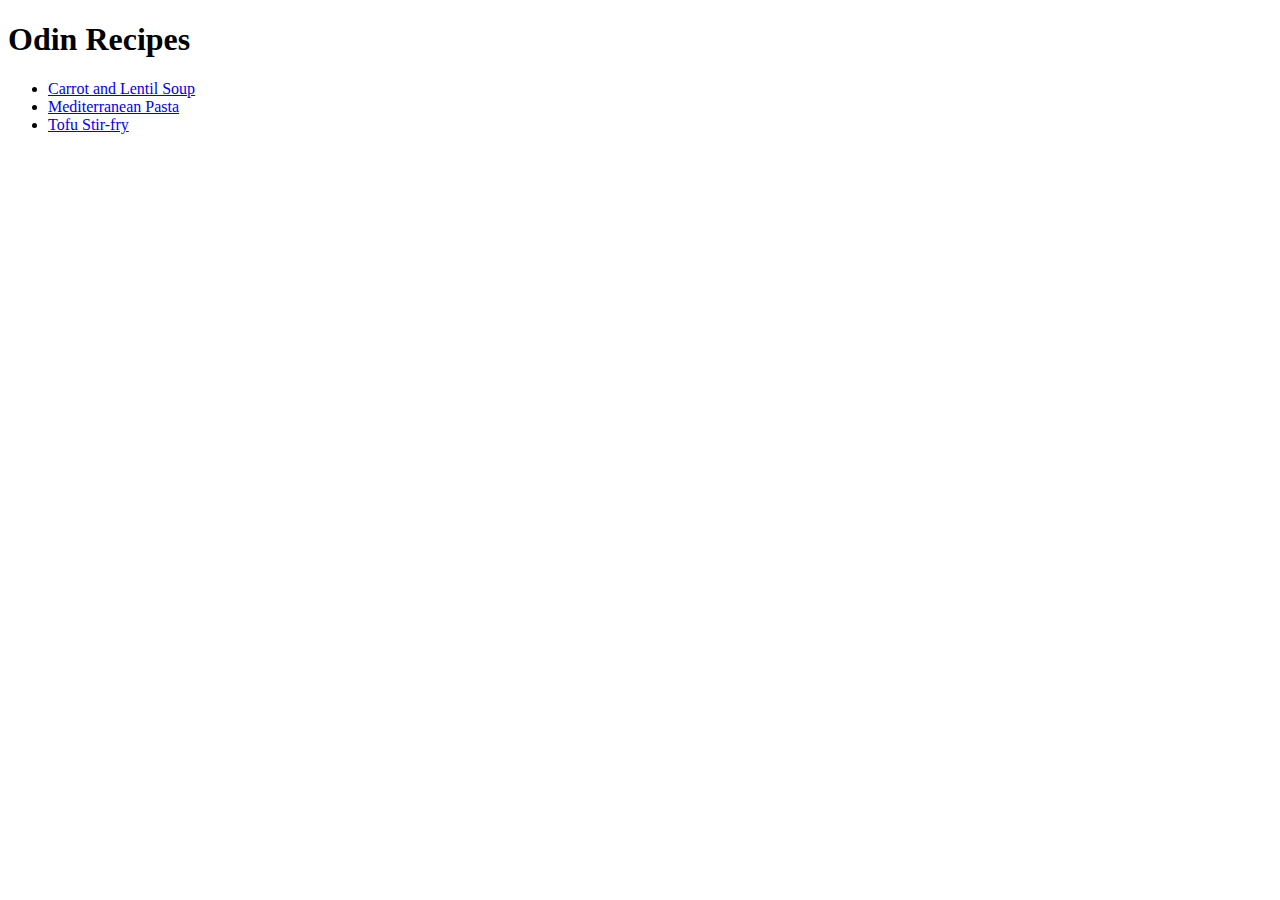
==== index.html @ 533c83a4 "initial commit" ====
<!DOCTYPE html>
<html lang="en">
  <head>
    <meta charset="UTF-8" />
    <meta name="viewport" content="width=device-width, initial-scale=1.0" />
    <title>Odin Recipes</title>
  </head>
  <body>
    <h1>Odin Recipes</h1>
    <ul>
      <li><a href="./recipes/lentilsoup.html">Carrot and Lentil Soup</a></li>
      <li><a href="./recipes/medpasta.html">Mediterranean Pasta</a></li>
      <li><a href="./recipes/tofustirfry.html">Tofu Stir-fry</a></li>
    </ul>
  </body>
</html>
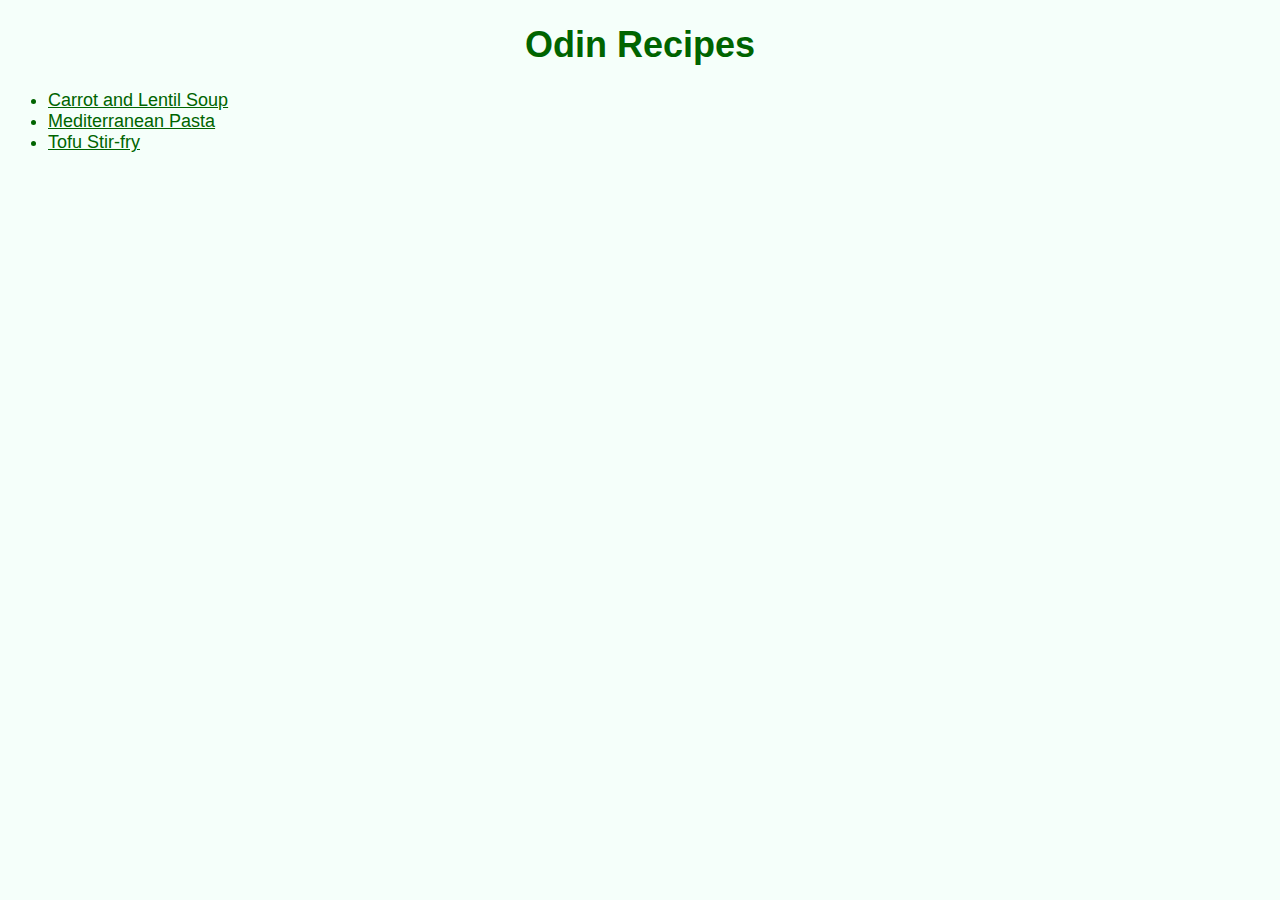
==== commit 456743f0: "Add basic styles" ====
--- a/index.html
+++ b/index.html
@@ -4,6 +4,7 @@
     <meta charset="UTF-8" />
     <meta name="viewport" content="width=device-width, initial-scale=1.0" />
     <title>Odin Recipes</title>
+    <link rel="stylesheet" href="./styles.css" />
   </head>
   <body>
     <h1>Odin Recipes</h1>
--- a/styles.css
+++ b/styles.css
@@ -0,0 +1,30 @@
+* {
+  background-color: #f5fffa;
+  color: #006400;
+  font-family: Arial, Helvetica, sans-serif;
+  font-size: 18px;
+}
+
+h1,
+h2,
+h3 {
+  text-align: center;
+}
+
+h1 {
+  font-size: 36px;
+  font-weight: 800;
+}
+
+h2 {
+  font-size: 26px;
+}
+
+h3 {
+  font-size: 22px;
+}
+
+img {
+  height: auto;
+  width: 310px;
+}
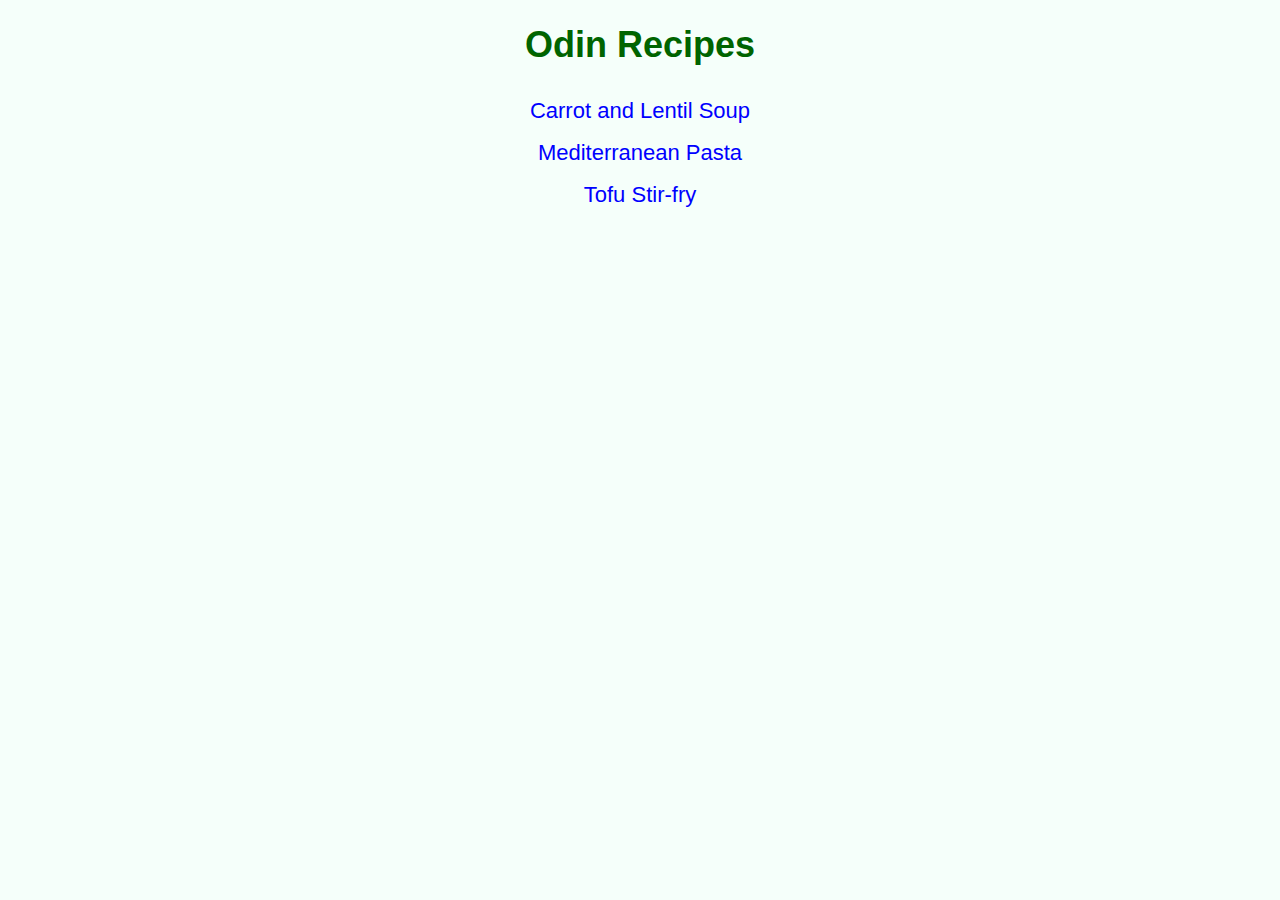
==== commit b517c989: "Add styling to index.html" ====
--- a/index.html
+++ b/index.html
@@ -8,7 +8,7 @@
   </head>
   <body>
     <h1>Odin Recipes</h1>
-    <ul>
+    <ul style="padding-left: 0" class="links">
       <li><a href="./recipes/lentilsoup.html">Carrot and Lentil Soup</a></li>
       <li><a href="./recipes/medpasta.html">Mediterranean Pasta</a></li>
       <li><a href="./recipes/tofustirfry.html">Tofu Stir-fry</a></li>
--- a/styles.css
+++ b/styles.css
@@ -1,13 +1,33 @@
-* {
+*,
+*::before,
+*::after {
+  box-sizing: inherit;
+}
+
+html {
+  box-sizing: border-box;
+}
+
+html,
+body {
+  margin: 0px;
+  padding: 0px;
+  border: 0px;
+}
+
+body {
   background-color: #f5fffa;
   color: #006400;
   font-family: Arial, Helvetica, sans-serif;
   font-size: 18px;
+  margin: 0 auto;
+  width: 60%;
 }
 
 h1,
 h2,
-h3 {
+h3,
+.links a {
   text-align: center;
 }
 
@@ -28,3 +48,16 @@
   height: auto;
   width: 310px;
 }
+
+.links li {
+  list-style-type: none;
+}
+
+.links a {
+  display: block;
+  padding: 8px;
+  text-decoration: none;
+  width: 100%;
+  color: #0000ff;
+  font-size: 22px;
+}
